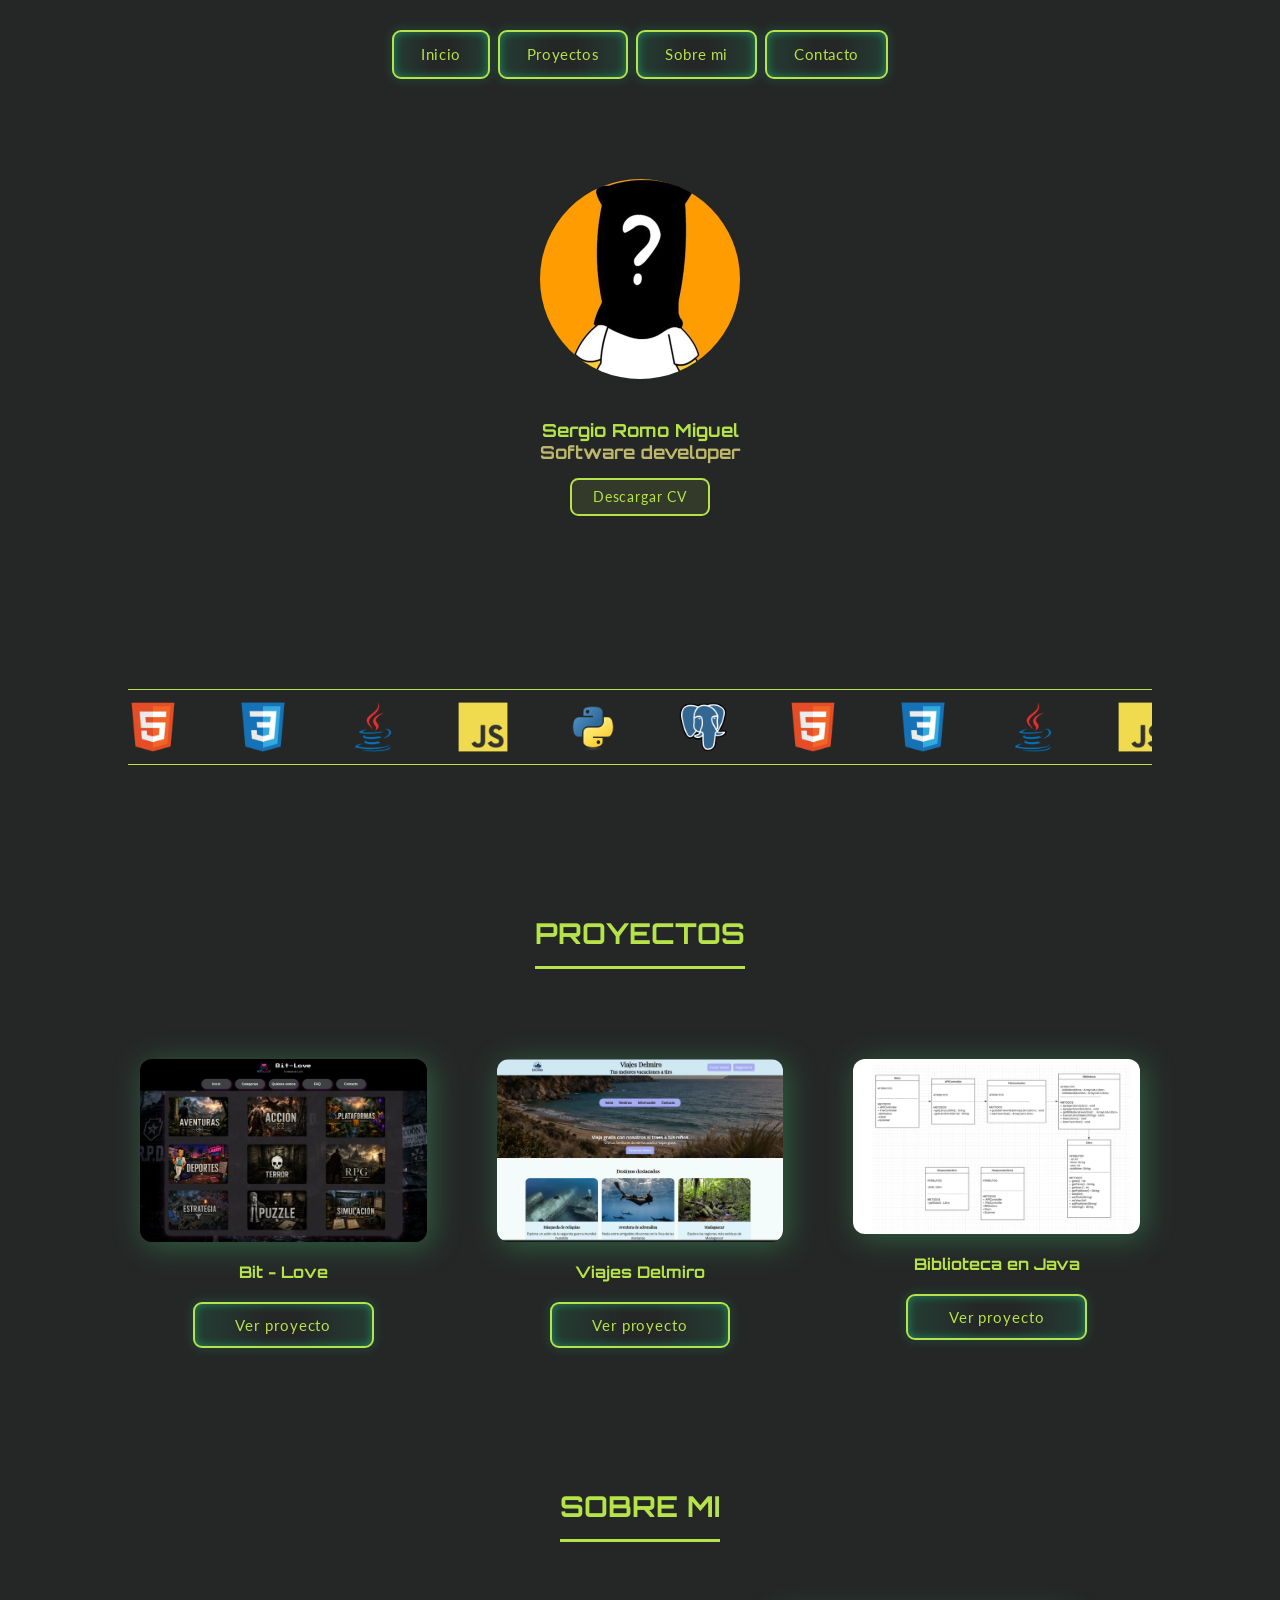
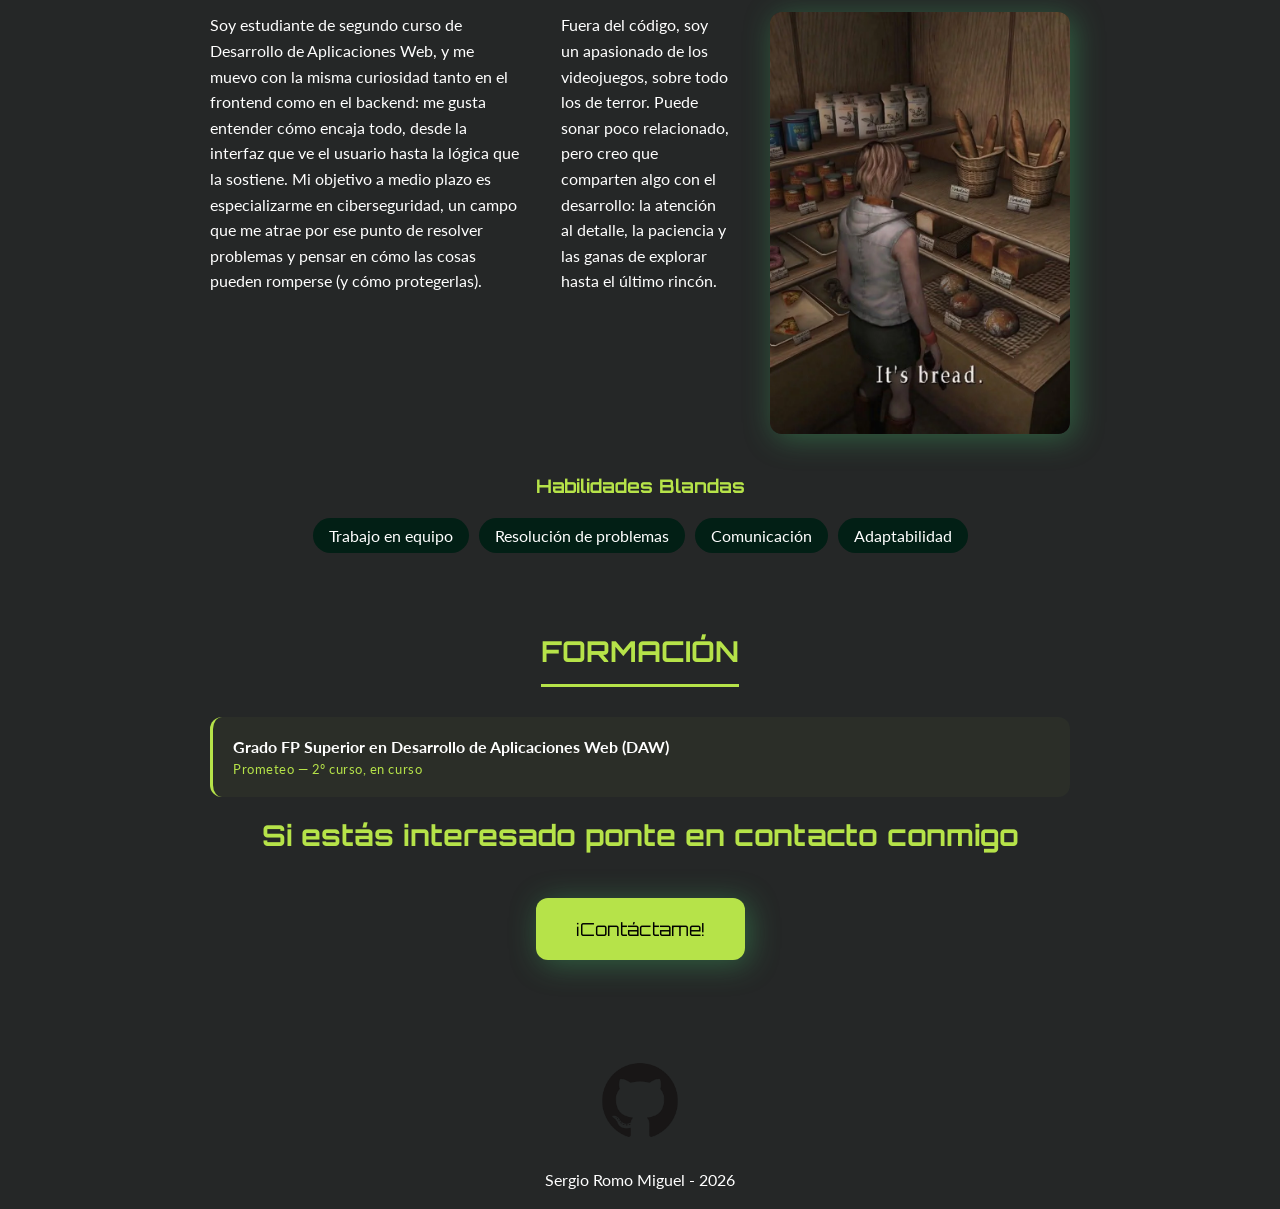
==== index.html @ 6cd18e8d "Add files via upload" ====
<html lang="es">
  <head>
    <meta charset="UTF-8" />
    <meta name="viewport" content="width=device-width, initial-scale=1.0" />
    <meta
      name="description"
      content="Portfolio de Sergio Romo - Desarrollador  de aplicaciones web"
    />
    <link rel="shortcut icon" href="ASSETS/señorX.jpg" type="image/png" />
    <link rel="stylesheet" href="styles.css" />
    <title>Sergio Romo - Portfolio</title>
  </head>

  <body>
    <header>
      <nav class="nav">
        <a href="index.html" class="btn btn-nav">Inicio</a>
        <a href="#proyectos" class="btn btn-nav">Proyectos</a>
        <a href="#sobremi" class="btn btn-nav">Sobre mi</a>
        <a href="formulario.html" class="btn btn-nav">Contacto</a>
      </nav>

      <section class="cabecera">
        <div class="profile">
          <img src="ASSETS/señorX.jpg" alt="imagen de perfil" />
        </div>

        <div class="description">
          <h1>Sergio Romo Miguel</h1>
          <h2>Software developer</h2>
          <a href="null" class="btn-cv" download>Descargar CV</a>
        </div>
      </section>

      <section class="tecnologias">
        <div class="cinta-tecnologias">
          <img src="ASSETS/Tecnologías/html5-logo.png" alt="Html" />
          <img src="ASSETS/Tecnologías/css3-logo.png" alt="CSS" />
          <img src="ASSETS/Tecnologías/java-logo.png" alt="Java" />
          <img src="ASSETS/Tecnologías/javascript-logo.png" alt="Javascript" />
          <img src="ASSETS/Tecnologías/python-logo.png" alt="Python" />
          <img src="ASSETS/Tecnologías/postgresql-logo.png" alt="PostgreSQL" />
          <img src="ASSETS/Tecnologías/html5-logo.png" alt="Html" />
          <img src="ASSETS/Tecnologías/css3-logo.png" alt="CSS" />
          <img src="ASSETS/Tecnologías/java-logo.png" alt="Java" />
          <img src="ASSETS/Tecnologías/javascript-logo.png" alt="Javascript" />
          <img src="ASSETS/Tecnologías/python-logo.png" alt="Python" />
          <img src="ASSETS/Tecnologías/postgresql-logo.png" alt="PostgreSQL" />
          <img src="ASSETS/Tecnologías/html5-logo.png" alt="Html" />
          <img src="ASSETS/Tecnologías/css3-logo.png" alt="CSS" />
          <img src="ASSETS/Tecnologías/java-logo.png" alt="Java" />
          <img src="ASSETS/Tecnologías/javascript-logo.png" alt="Javascript" />
          <img src="ASSETS/Tecnologías/python-logo.png" alt="Python" />
          <img src="ASSETS/Tecnologías/postgresql-logo.png" alt="PostgreSQL" />
          <img src="ASSETS/Tecnologías/html5-logo.png" alt="Html" />
          <img src="ASSETS/Tecnologías/css3-logo.png" alt="CSS" />
          <img src="ASSETS/Tecnologías/java-logo.png" alt="Java" />
          <img src="ASSETS/Tecnologías/javascript-logo.png" alt="Javascript" />
          <img src="ASSETS/Tecnologías/python-logo.png" alt="Python" />
          <img src="ASSETS/Tecnologías/postgresql-logo.png" alt="PostgreSQL" />
        </div>
      </section>
    </header>
    <main>
      <!--=================== PROYECTOS ======================-->
      <section class="proyectos" id="proyectos">
        <h2>PROYECTOS</h2>
        <div class="Project-Container">
          <article class="Project">
            <img src="ASSETS/Proyectos/preview.webp" alt="" />
            <h4>Bit - Love</h4>
            <a
              class="btn btn-project"
              href="https://genchekitin.github.io/PROYECTO-INTERMODULAR-1-DAW/"
              º
              >Ver proyecto</a
            >
          </article>
          <article class="Project">
            <img src="ASSETS/Proyectos/Delmio.webp" alt="" />
            <h4>Viajes Delmiro</h4>
            <a class="btn btn-project" href="null">Ver proyecto</a>
          </article>
          <article class="Project">
            <img src="ASSETS/Proyectos/biblioteca.webp" alt="" />
            <h4>Biblioteca en Java</h4>
            <a class="btn btn-project" href="">Ver proyecto</a>

            <a href=""></a>
          </article>
        </div>
      </section>

      <!--==============SOBRE MI===============-->
      <section class="sobremi" id="sobremi">
        <h2>SOBRE MI</h2>
        <article class="contenedorlista">
          <p>
            Soy estudiante de segundo curso de Desarrollo de Aplicaciones Web, y
            me muevo con la misma curiosidad tanto en el frontend como en el
            backend: me gusta entender cómo encaja todo, desde la interfaz que
            ve el usuario hasta la lógica que la sostiene. Mi objetivo a medio
            plazo es especializarme en ciberseguridad, un campo que me atrae por
            ese punto de resolver problemas y pensar en cómo las cosas pueden
            romperse (y cómo protegerlas).
          </p>

          <p>
            Fuera del código, soy un apasionado de los videojuegos, sobre todo
            los de terror. Puede sonar poco relacionado, pero creo que comparten
            algo con el desarrollo: la atención al detalle, la paciencia y las
            ganas de explorar hasta el último rincón.
          </p>

          <img src="ASSETS/Sobre mi/Bread.webp" alt="Captura del videojuego" />
        </article>

        <article class="habilidades">
          <h3>Habilidades Blandas</h3>
          <div class="skills-contenedor">
            <span class="skill-tag">Trabajo en equipo</span>
            <span class="skill-tag">Resolución de problemas</span>
            <span class="skill-tag">Comunicación</span>
            <span class="skill-tag">Adaptabilidad</span>
          </div>
        </article>
      </section>

      <!--=================== FORMACIÓN ===============-->
      <section class="formacion" id="formacion">
        <h2>FORMACIÓN</h2>
        <div class="formacion-contenedor">
          <article class="formacion-item">
            <h4>Grado FP Superior en Desarrollo de Aplicaciones Web (DAW)</h4>
            <span class="formacion-fecha">Prometeo — 2º curso, en curso</span>
          </article>
        </div>
      </section>
      <!--=============CONTACTO ===================-->
      <section class="contacto">
        <h3>Si estás interesado ponte en contacto conmigo</h3>
        <a class="btn btn-contacto" href="formulario.html">¡Contáctame!</a>
      </section>
    </main>

    <!--============== FOOTER======================-->
    <footer>
      <div class="social">
        <a href="https://github.com/Genchekitin">
          <img src="ASSETS/github-logo.png" alt="Enlace a github" />
        </a>
      </div>

      <p>Sergio Romo Miguel - 2026</p>
    </footer>
  </body>
</html>
---- styles.css ----
@import url("https://fonts.googleapis.com/css2?family=Lato:ital,wght@0,100;0,300;0,400;0,700;0,900;1,100;1,300;1,400;1,700;1,900&family=Orbitron:wght@400..900&display=swap");

:root {
  --bordes: 12px;
  --shadow: 4px 4px 30px rgba(65, 188, 106, 0.395);
  --btnbg: rgb(2, 31, 21);
  --colorsecundario: #b6e349;
  --bgcolor: rgb(37, 39, 39);
}

* {
  margin: 0;
  padding: 0;
  box-sizing: border-box;
}

html {
  scroll-behavior: smooth;
}

body {
  display: flex;
  flex-direction: column;
  align-items: center;
  gap: 50px;
  width: 100%;
  overflow-x: hidden;
  background-color: var(--bgcolor);
  color: white;
  font-family: "Lato", sans-serif;
}

h1, h2, h3, h4, h5, h6 {
  font-family: "Orbitron", sans-serif;
  color: var(--colorsecundario);
}

p {
  font-family: "Lato", sans-serif;
}

/*==================== HEADER ====================*/

header {
  width: 100%;
  max-width: 100%;
  overflow-x: hidden;
  display: flex;
  flex-direction: column;
  align-items: center;
}


header:has(.cabecera) {
  min-height: 95vh;
  justify-content: space-between;
}

/*================= NAV ========================*/

nav {
  display: flex;
  flex-direction: row;
  flex-wrap: wrap;
  justify-content: center;
  gap: 8px;
  margin: 30px;
  width: 100%;
  max-width: 100%;
  padding: 0 10px;
  text-align: center;
}

.btn-nav {
  position: relative;
  overflow: hidden;
  font-size: clamp(10px, 3vw, 14px);
  padding: 0.6em 1em;
  letter-spacing: 0.04em;
  font-family: inherit;
  line-height: 1.4em;
  border-radius: 0.6em;
  border: 2px solid var(--colorsecundario);
  background: linear-gradient(
    to right,
    rgba(27, 253, 156, 0.1) 1%,
    transparent 40%,
    transparent 60%,
    rgba(27, 253, 156, 0.1) 100%
  );
  color: var(--colorsecundario);
  box-shadow:
    inset 0 0 10px rgba(27, 253, 156, 0.4),
    0 0 9px 3px rgba(27, 253, 156, 0.1);
  text-decoration: none;
  white-space: nowrap;
  flex: 0 1 auto;
  transition: all 0.3s;
}

.btn-nav:hover {
  color: #82ffc9;
  box-shadow:
    inset 0 0 10px rgba(27, 253, 156, 0.6),
    0 0 9px 3px rgba(27, 253, 156, 0.2);
}

.btn-nav:before {
  content: "";
  position: absolute;
  left: -4em;
  top: 0;
  width: 4em;
  height: 100%;
  background: linear-gradient(
    to right,
    transparent 1%,
    rgba(27, 253, 156, 0.1) 40%,
    rgba(27, 253, 156, 0.1) 60%,
    transparent 100%
  );
  transition: transform 0.4s ease-in-out;
}

.btn-nav:hover:before {
  transform: translateX(15em);
}

/*====================== CABECERA ======================*/

.cabecera {
  display: flex;
  flex-direction: column;
  align-items: center;
  width: 100%;
  max-width: 700px;
  height: auto;
  margin: 10px auto;
  padding: 10px;
  border-radius: var(--bordes);
}

.profile img {
  width: clamp(100px, 30vw, 200px);
  height: auto;
  border-radius: 300px;
}

.description {
  text-align: center;
  font-size: 12px;
  padding: 20px;
  max-width: 400px;
  height: auto;
  border-radius: var(--bordes);
}

.description h2 {
  color: darkkhaki;
}

.btn-cv {
  display: inline-block;
  margin-top: 15px;
  padding: 0.6em 1.5em;
  font-size: 14px;
  font-family: inherit;
  letter-spacing: 0.06em;
  border-radius: 0.6em;
  border: 2px solid var(--colorsecundario);
  background: rgba(182, 227, 73, 0.1);
  color: var(--colorsecundario);
  text-decoration: none;
  transition: all 0.3s;
}

.btn-cv:hover {
  background: rgba(182, 227, 73, 0.25);
  color: #82ffc9;
}

/*================ CARRUSEL ====================*/

.tecnologias {
  width: 80%;
  margin-top: auto;
  margin-left: auto;
  margin-right: auto;
  border-top: 1px solid var(--colorsecundario);
  border-bottom: 1px solid var(--colorsecundario);
  overflow: hidden;
}

.tecnologias img {
  width: 50px;
}

.cinta-tecnologias {
  display: flex;
  align-items: center;
  width: max-content;
  white-space: nowrap;
  gap: 60px;
  padding: 12px 0;
  animation: cintaMovimiento 20s linear infinite;
}

@keyframes cintaMovimiento {
  from { transform: translateX(0); }
  to { transform: translateX(calc(-25% - 25px)); }
}

/*================= PROYECTOS =======================*/

.proyectos {
  margin: 30px 0;
  text-align: center;
}

.proyectos h2 {
  display: inline-block;
  padding-bottom: 15px;
  margin: 0 auto 30px auto;
  border-bottom: 3px solid var(--colorsecundario);
}

.Project-Container {
  display: grid;
  grid-template-columns: 1fr;
  gap: 30px;
  justify-content: center;
  padding: 20px;
  margin: 20px;
}

.Project {
  border-radius: 30px;
  text-align: center;
  margin: 20px;
}

.Project h4 {
  margin: 20px;
}

.Project img {
  width: 100%;
  border-radius: var(--bordes);
  box-shadow: var(--shadow);
}

.btn-project {
  display: inline-block;
  position: relative;
  overflow: hidden;
  font-size: 15px;
  padding: 0.7em 2.7em;
  letter-spacing: 0.06em;
  font-family: inherit;
  line-height: 1.4em;
  border-radius: 0.6em;
  border: 2px solid var(--colorsecundario);
  background: linear-gradient(
    to right,
    rgba(27, 253, 156, 0.1) 1%,
    transparent 40%,
    transparent 60%,
    rgba(27, 253, 156, 0.1) 100%
  );
  color: var(--colorsecundario);
  box-shadow:
    inset 0 0 10px rgba(27, 253, 156, 0.4),
    0 0 9px 3px rgba(27, 253, 156, 0.1);
  text-decoration: none;
  transition: all 0.3s;
}

.btn-project:hover {
  color: #82ffc9;
  box-shadow:
    inset 0 0 10px rgba(27, 253, 156, 0.6),
    0 0 9px 3px rgba(27, 253, 156, 0.2);
}

.btn-project:before {
  content: "";
  position: absolute;
  left: -4em;
  top: 0;
  width: 4em;
  height: 100%;
  background: linear-gradient(
    to right,
    transparent 1%,
    rgba(27, 253, 156, 0.1) 40%,
    rgba(27, 253, 156, 0.1) 60%,
    transparent 100%
  );
  transition: transform 0.4s ease-in-out;
}

.btn-project:hover:before {
  transform: translateX(15em);
}

/*================= SOBRE MI =======================*/

.sobremi {
  margin: 20px 0;
  text-align: center;
}

.sobremi h2 {
  display: inline-block;
  padding-bottom: 15px;
  margin: 0 auto 30px auto;
  border-bottom: 3px solid var(--colorsecundario);
}

.contenedorlista {
  display: flex;
  flex-direction: column;
  align-items: center;
  gap: 20px;
  padding: 20px;
  margin: 20px auto;
  max-width: 700px;
}

.contenedorlista p {
  line-height: 1.6;
  text-align: left;
  max-width: 60ch;
}

.contenedorlista img {
  width: 100%;
  max-width: 300px;
  border-radius: var(--bordes);
  box-shadow: var(--shadow);
}

/*============== HABILIDADES BLANDAS ================*/

.habilidades {
  margin: 20px 0;
}

.habilidades h3 {
  text-align: center;
  margin: 20px;
}

.skills-contenedor {
  display: flex;
  flex-wrap: wrap;
  gap: 10px;
  justify-content: center;
}

.skill-tag {
  background-color: var(--btnbg);
  padding: 8px 16px;
  border-radius: 20px;
}

/*============== FORMACION ================*/

.formacion {
  margin: 20px 0;
  text-align: center;
}

.formacion h2 {
  display: inline-block;
  padding-bottom: 15px;
  margin: 0 auto 30px auto;
  border-bottom: 3px solid var(--colorsecundario);
}

.formacion-contenedor {
  display: flex;
  flex-direction: column;
  align-items: center;
  gap: 15px;
  max-width: 600px;
  margin: 0 auto;
  padding: 0 20px;
}

.formacion-item {
  width: 100%;
  padding: 20px;
  text-align: left;
  border-left: 3px solid var(--colorsecundario);
  background: rgba(182, 227, 73, 0.04);
  border-radius: var(--bordes);
}

.formacion-item h4 {
  color: white;
  font-family: "Lato", sans-serif;
  font-size: 16px;
  margin-bottom: 5px;
}

.formacion-fecha {
  color: var(--colorsecundario);
  font-size: 13px;
  letter-spacing: 0.04em;
}

/*======================CONTACTO (index.html)========================*/

.contacto {
  position: relative;
  text-align: center;
  margin: 10px 0;
  padding: 0 20px;
}

.contacto h1,
.contacto h3 {
  position: relative;
  z-index: 2;
  font-size: 1.8rem;
  margin-bottom: 15px;
}

.contacto > p {
  position: relative;
  z-index: 2;
  font-size: 1.1rem;
  margin-bottom: 40px;
  font-family: "Lato", sans-serif;
  color: white;
}

.btn-contacto {
  display: inline-block;
  margin: 30px;
  padding: 20px 40px;
  font-size: 18px;
  font-family: "Orbitron", sans-serif;
  color: black;
  background-color: var(--colorsecundario);
  border-radius: var(--bordes);
  box-shadow: var(--shadow);
  text-decoration: none;
  transition: all 0.3s;
}

.btn-contacto:hover {
  background-color: #82ffc9;
}

/*======================FORMULARIO (formulario.html)========================*/

.contacto .form {
  position: relative;
  z-index: 2;
  display: flex;
  flex-direction: column;
  padding: clamp(20px, 5vw, 40px);
  width: 100%;
  max-width: 600px;
  margin: 0 auto;
  border-radius: var(--bordes);
  background: rgba(255, 255, 255, 0.03);
  backdrop-filter: blur(10px);
  box-shadow: var(--shadow);
}

.campo {
  display: flex;
  flex-direction: column;
  margin-bottom: 25px;
  text-align: left;
}

.campo span {
  margin-bottom: 8px;
  font-size: 14px;
  font-family: "Lato", sans-serif;
  color: var(--colorsecundario);
}

.form input,
.form textarea,
.form select {
  width: 100%;
  padding: 10px;
  border-radius: 6px;
  font-family: "Lato", sans-serif;
  background: rgba(255, 255, 255, 0.05);
  color: white;
  outline: none;
  border: 2px solid rgba(182, 227, 73, 0.4);
  transition: border-color 0.3s;
}

.form input:focus,
.form textarea:focus,
.form select:focus {
  border-color: var(--colorsecundario);
}

.acciones {
  display: flex;
  flex-wrap: wrap;
  gap: 15px;
  justify-content: center;
  margin-top: 10px;
}

.btn-enviar,
.btn-borrar {
  flex: 1 1 140px;
  padding: 12px 20px;
  font-size: 15px;
  font-family: "Orbitron", sans-serif;
  border-radius: var(--bordes);
  border: 2px solid var(--colorsecundario);
  cursor: pointer;
  transition: all 0.3s;
}

.btn-enviar {
  background-color: var(--colorsecundario);
  color: black;
}

.btn-enviar:hover {
  background-color: #82ffc9;
}

.btn-borrar {
  background: transparent;
  color: var(--colorsecundario);
}

.btn-borrar:hover {
  background: rgba(182, 227, 73, 0.1);
}

/*===================== FOOTER =====================*/

.social {
  text-align: center;
}

.social img {
  width: 80px;
  margin: 10px;
}

footer p {
  margin: 20px;
  font-family: "Lato", sans-serif;
}





/*======================================================
                        TABLET  
======================================================*/
@media (min-width: 768px) {

  
  .Project-Container {
    grid-template-columns: 1fr 1fr;
  }

  
  .cabecera {
    flex-direction: row;
    justify-content: center;
    gap: 40px;
  }

  
  .contenedorlista {
    flex-direction: row;
    align-items: flex-start;
    gap: 40px;
  }

  
  .proyectos h2,
  .sobremi h2,
  .formacion h2 {
    font-size: 1.5rem;
  }

 
  .btn-nav {
    font-size: 14px;
    padding: 0.7em 1.4em;
  }
}

/*======================================================
                      ESCRITORIO  
======================================================*/
@media (min-width: 1024px) {

  
  .cabecera {
    flex-direction: column;    
    align-items: center;
    gap: 20px;
    margin-top: 60px;          
  }

  .description {
    text-align: center;
    max-width: 500px;
  }

 
  .btn-nav {
    font-size: 15px;
    padding: 0.8em 1.8em;
  }
  .proyectos{
    margin: 100px;
  }
  
  header:has(.cabecera) {
    min-height: 85vh;
  }

  
  .Project-Container {
    grid-template-columns: repeat(3, 1fr);
    max-width: 1200px;
    margin: 20px auto;
  }

  .contenedorlista,
  .formacion-contenedor {
    max-width: 900px;
  }

  .proyectos h2,
  .sobremi h2,
  .formacion h2 {
    font-size: 1.8rem;
  }

.sobremi {
  margin: 80px 0;    
  text-align: center;
}


  .contacto .form {
    max-width: 1800px;         
    padding: 50px;
  }

  .form input,
  .form textarea,
  .form select {
    padding: 14px;            
    font-size: 16px;
  }

  .contacto .form textarea {
    min-height: 160px;        
  }


}
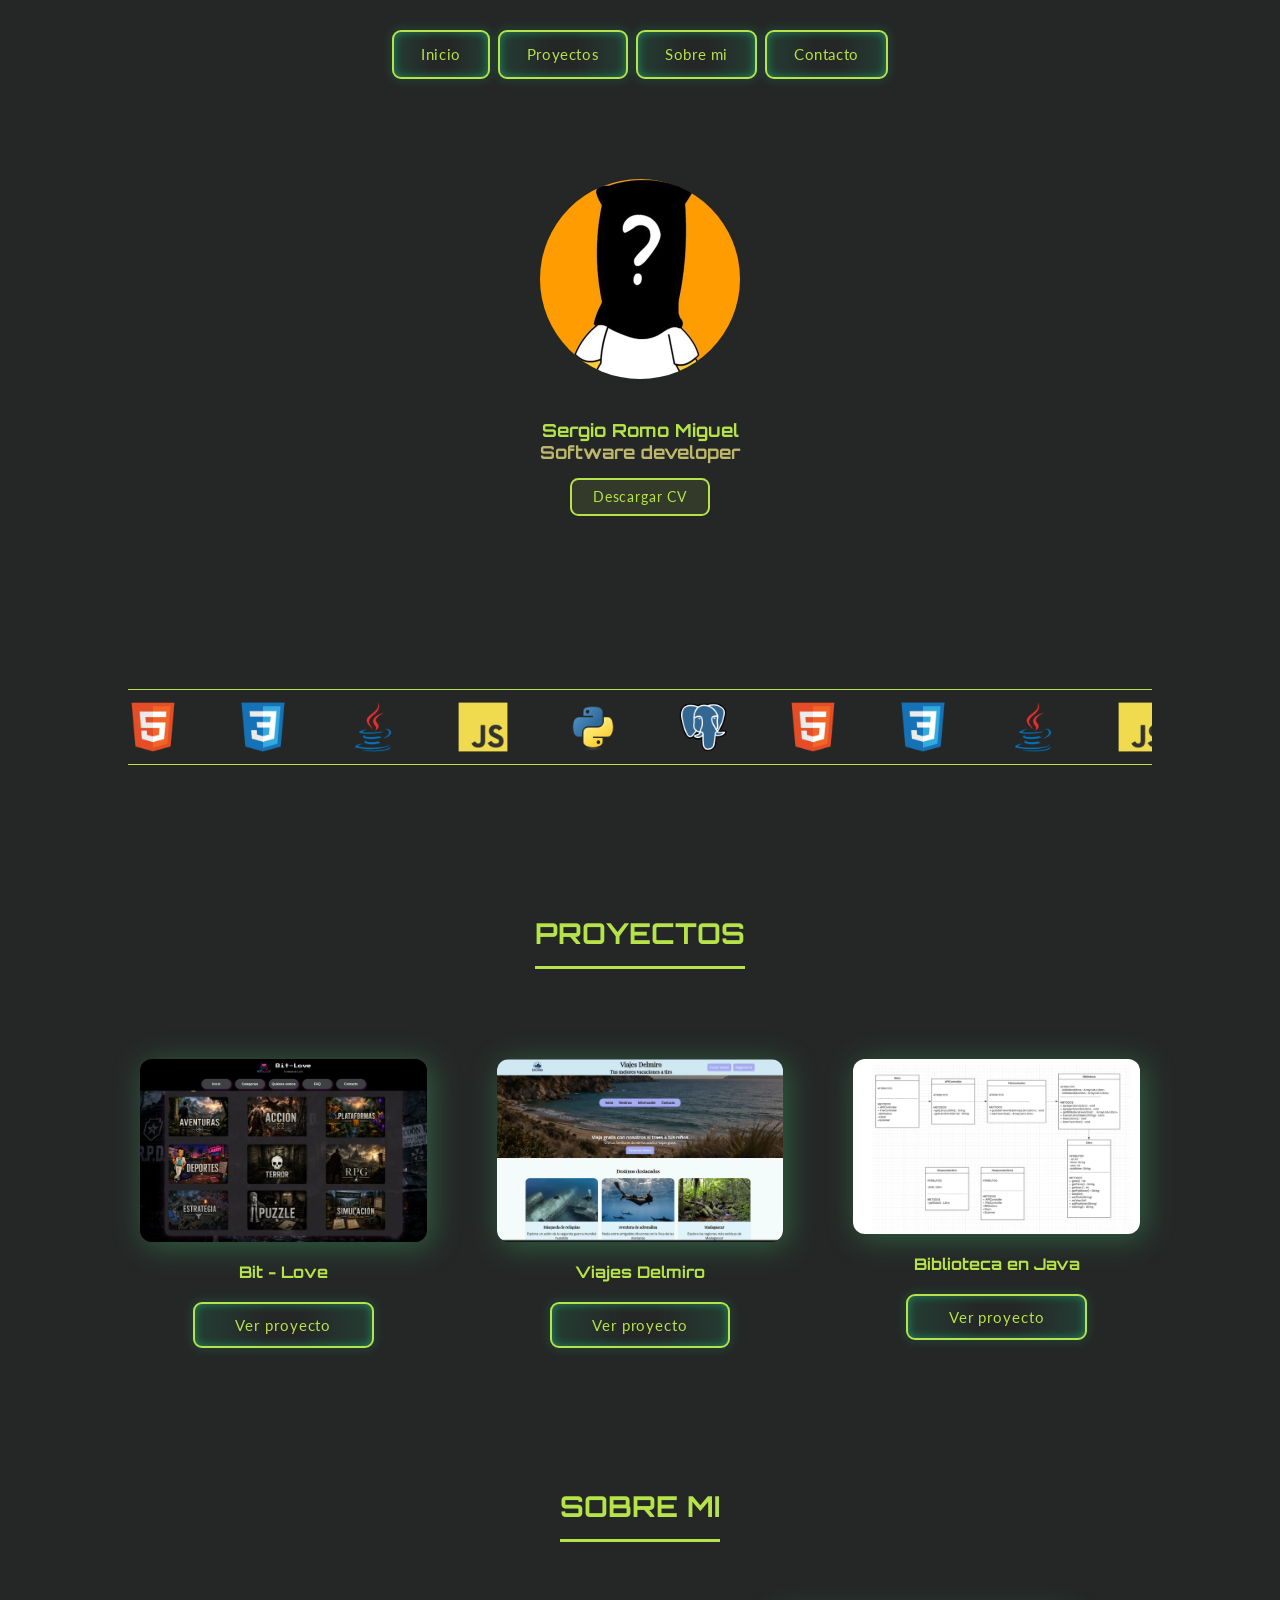
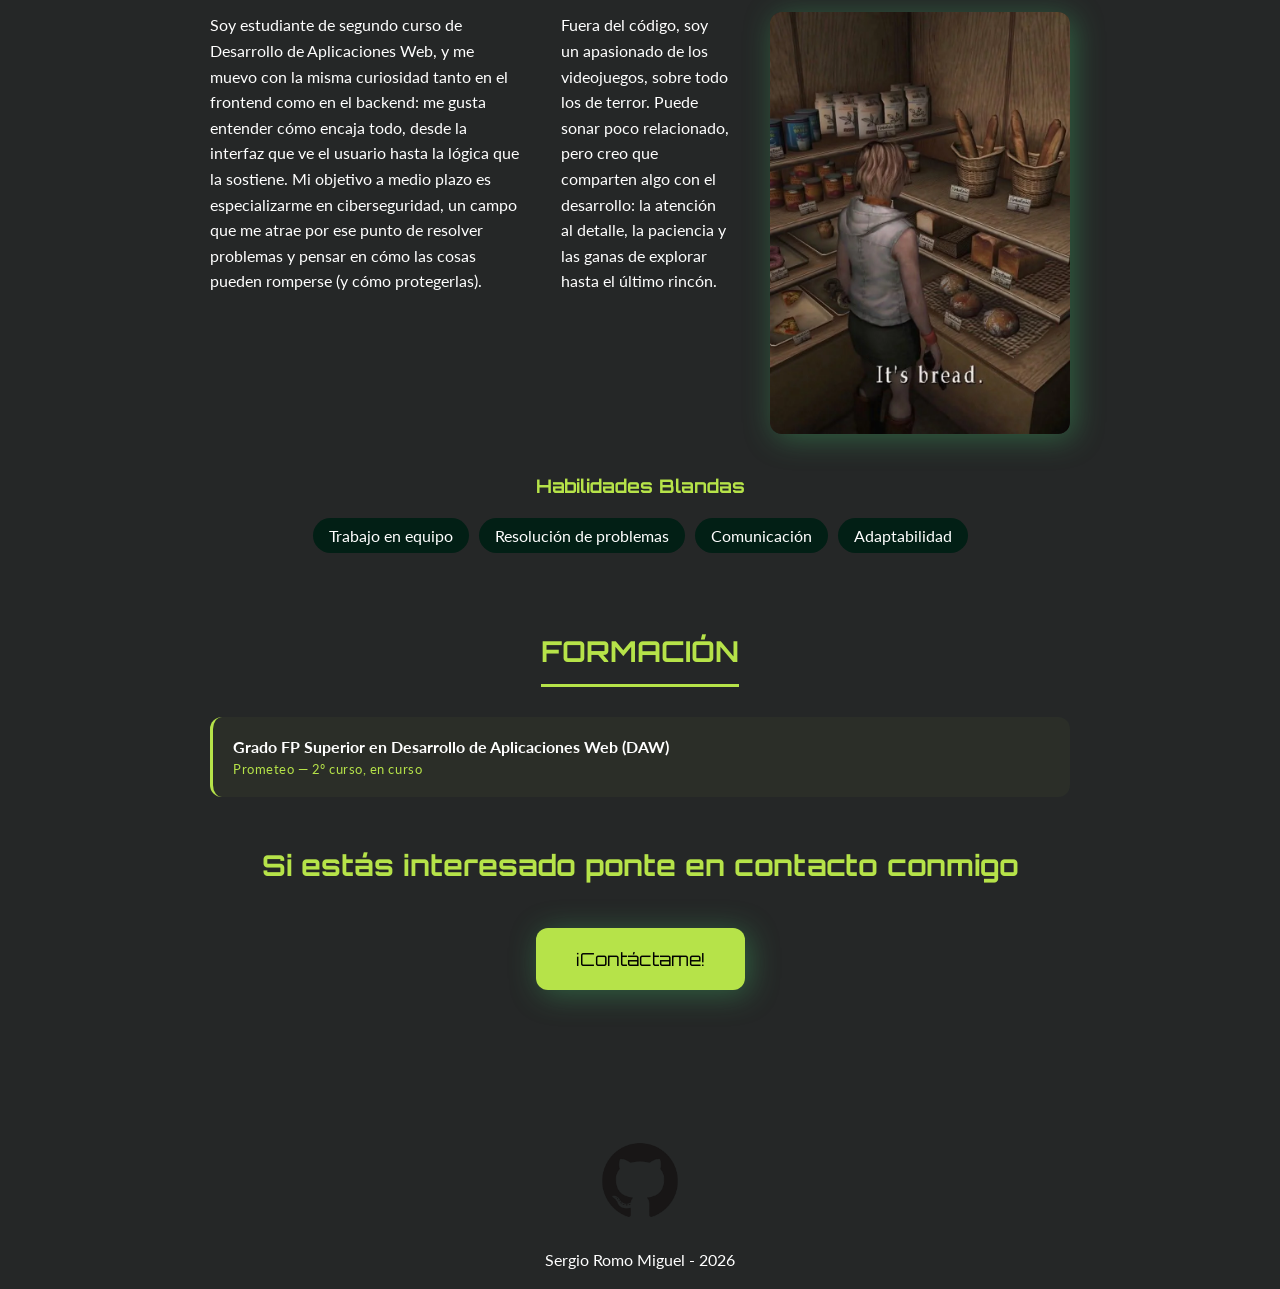
==== commit 72caf5e3: "corrección alt en 'sobremi'" ====
--- a/index.html
+++ b/index.html
@@ -112,7 +112,7 @@
             ganas de explorar hasta el último rincón.
           </p>
 
-          <img src="ASSETS/Sobre mi/Bread.webp" alt="Captura del videojuego" />
+          <img src="ASSETS/Sobre mi/Bread.webp" alt="imagen de silent hill 3" />
         </article>
 
         <article class="habilidades">
--- a/styles.css
+++ b/styles.css
@@ -53,7 +53,8 @@
 
 header:has(.cabecera) {
   min-height: 95vh;
-  justify-content: space-between;
+  min-height: 95dvh;
+  
 }
 
 /*================= NAV ========================*/
@@ -135,7 +136,7 @@
   width: 100%;
   max-width: 700px;
   height: auto;
-  margin: 10px auto;
+  margin: auto;
   padding: 10px;
   border-radius: var(--bordes);
 }
@@ -183,7 +184,8 @@
 
 .tecnologias {
   width: 80%;
-  margin-top: auto;
+  height: auto;
+  margin-top: 0;
   margin-left: auto;
   margin-right: auto;
   border-top: 1px solid var(--colorsecundario);
@@ -367,7 +369,7 @@
 /*============== FORMACION ================*/
 
 .formacion {
-  margin: 20px 0;
+  margin: 50px 0;
   text-align: center;
 }
 
@@ -415,8 +417,8 @@
 .contacto {
   position: relative;
   text-align: center;
-  margin: 10px 0;
-  padding: 0 20px;
+  margin: 20px 0;
+  padding: 0 20px 40px 20px;
 }
 
 .contacto h1,
@@ -474,7 +476,7 @@
 .campo {
   display: flex;
   flex-direction: column;
-  margin-bottom: 25px;
+  margin-bottom: 20px;
   text-align: left;
 }
 
